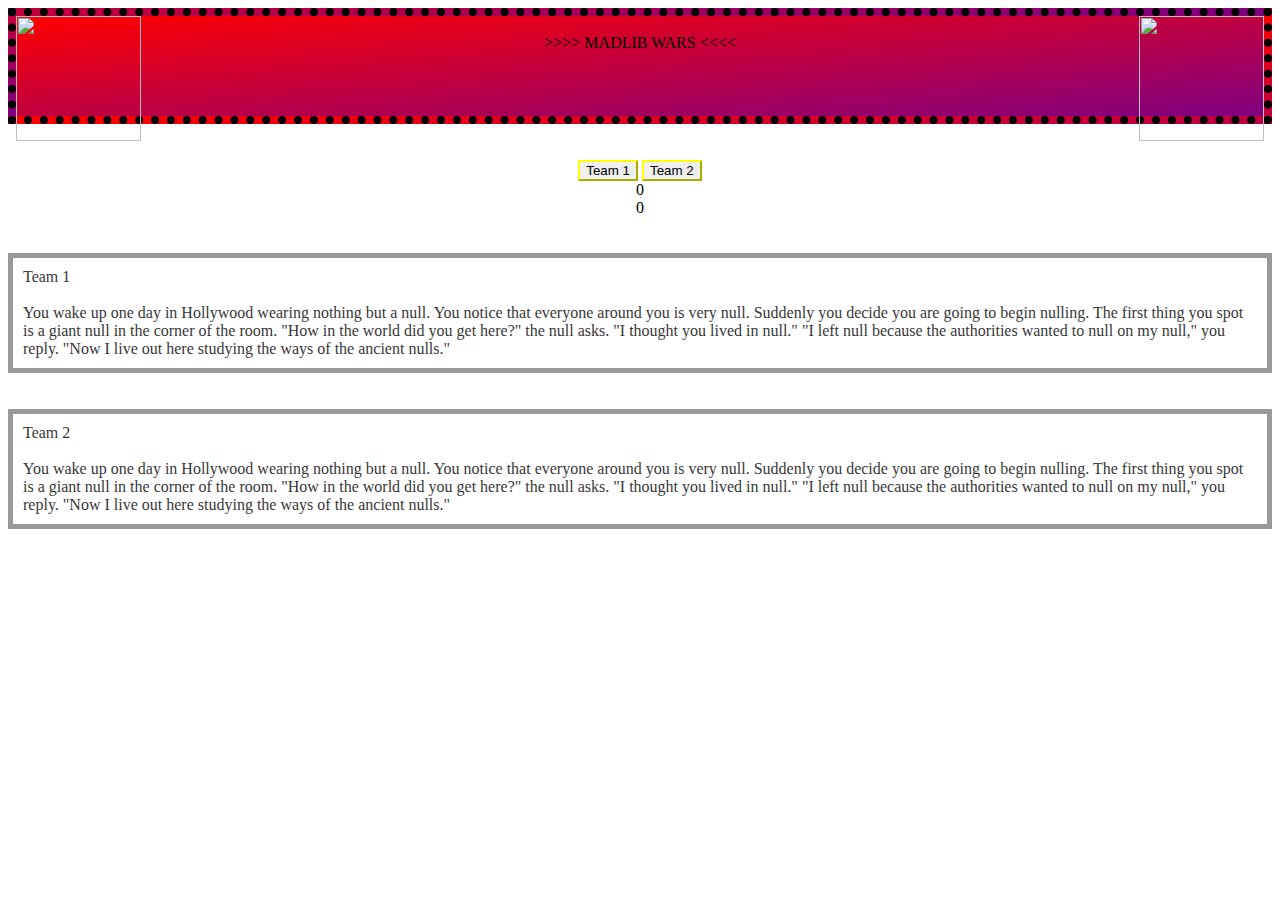
==== index2.html @ 64222d33 "Add files via upload" ====
<html>
  <head>
    <title>Madlib Wars</title>
		<link rel="stylesheet" type="text/css" href="style.css">
    <script
      src="https://code.jquery.com/jquery-3.1.1.js"
      integrity="sha256-16cdPddA6VdVInumRGo6IbivbERE8p7CQR3HzTBuELA="
      crossorigin="anonymous"></script>
  </head>

    <nav>
    <center><img align="left" width="125" src="http://orig04.deviantart.net/c917/f/2014/010/5/9/eva_baxter_designs____city_scramble_texture_2_by_evatakesnoprisoners-d71ppoc.png"><img align="right" width="125" src="http://orig04.deviantart.net/c917/f/2014/010/5/9/eva_baxter_designs____city_scramble_texture_2_by_evatakesnoprisoners-d71ppoc.png"><font face="arial black"><br>>>>> MADLIB WARS <<<< </center>
    </nav><br><br>

<audio id="boom" src="grenade-launcher.mp3"></audio>

<div class="background"><body background="https://c1.staticflickr.com/5/4003/4636948388_8bba23a529_b.jpg"></div>

  <center><button type="button" class="team1button">Team 1</button>
  <button type="button" class="team2button">Team 2</button></center>

  <center><div class="t1scoreboard">0
  </div>

  <div class="t2scoreboard">0
  </div></center>
  <br><br>

<div class="team1madlib">Team 1<br><br><script src="main.js"></script></div>
<br><br>

<div class="team2madlib">Team 2<br><br><script src="main.js"></script></div>
<br><br>
</body>
</html>
---- style.css ----
nav {
  background-color: purple;
    height: 100px;
    background: -webkit-linear-gradient(left top, red, purple); /* For Safari 5.1 to 6.0 */
    background: -o-linear-gradient(bottom right, red, purple); /* For Opera 11.1 to 12.0 */
    background: -moz-linear-gradient(bottom right, red, purple); /* For Firefox 3.6 to 15 */
    background: linear-gradient(to bottom right, red, purple); /* Standard syntax (must be last) */
    font-family: arial;
    border: 8px solid black;
    border-style: dotted;
}
      }

body {
  text-align: center;
  opacity: 0.5;
}


button {
  border-color: yellow;
}

.team1madlib{
  background-color: white;
  border: 5px solid grey;
  padding: 10px;
  opacity: 0.8;
  font-size: 16;
}

.team2madlib{
  background-color: white;
  border: 5px solid grey;
  padding: 10px;
  opacity: 0.8;
  font-size: 16;
}
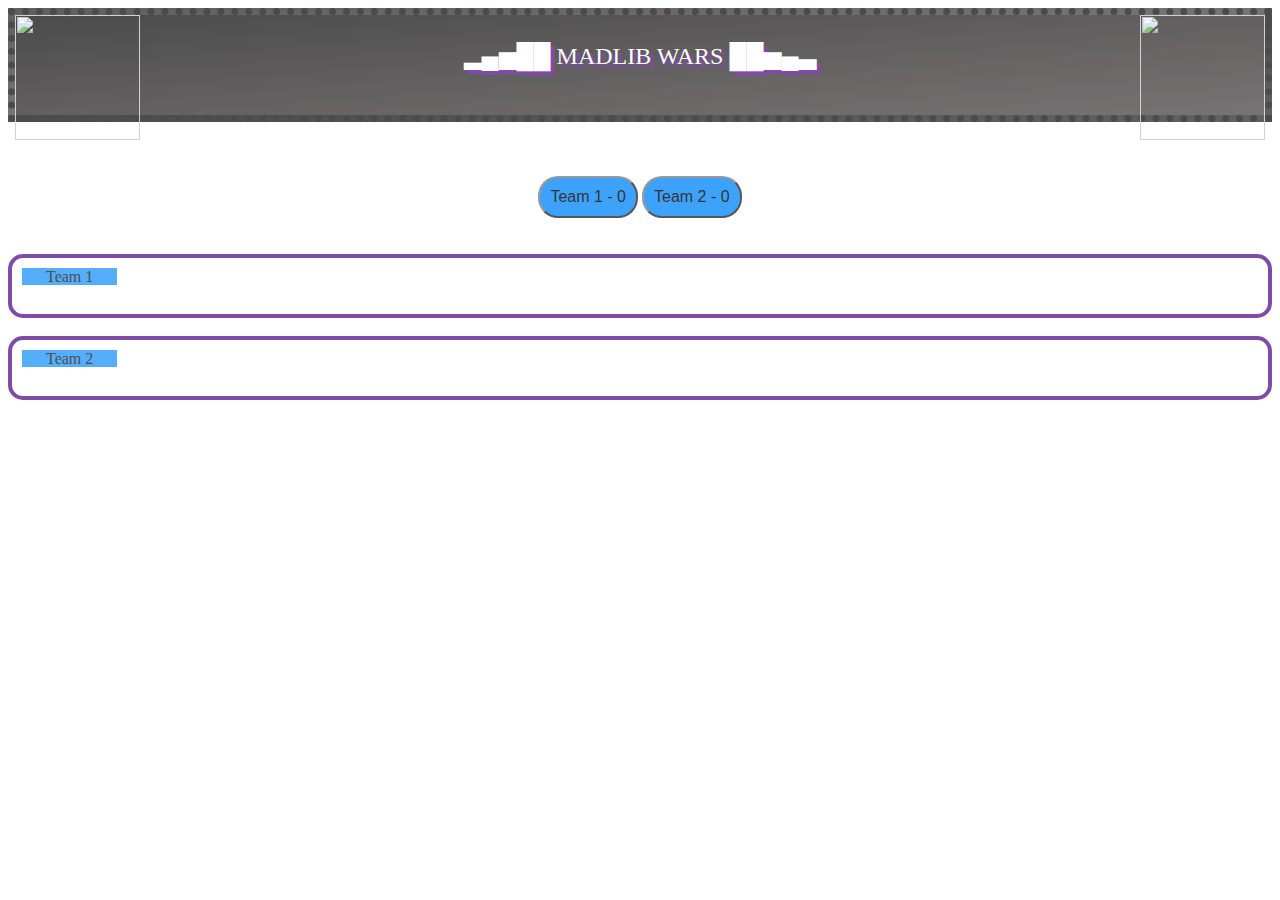
==== commit 35235063: "game now functions and meets requirements" ====
--- a/index2.html
+++ b/index2.html
@@ -9,27 +9,35 @@
   </head>
 
     <nav>
-    <center><img align="left" width="125" src="http://orig04.deviantart.net/c917/f/2014/010/5/9/eva_baxter_designs____city_scramble_texture_2_by_evatakesnoprisoners-d71ppoc.png"><img align="right" width="125" src="http://orig04.deviantart.net/c917/f/2014/010/5/9/eva_baxter_designs____city_scramble_texture_2_by_evatakesnoprisoners-d71ppoc.png"><font face="arial black"><br>>>>> MADLIB WARS <<<< </center>
+    <center><img align="left" width="125" src="http://orig04.deviantart.net/c917/f/2014/010/5/9/eva_baxter_designs____city_scramble_texture_2_by_evatakesnoprisoners-d71ppoc.png"><img align="right" width="125" src="http://orig04.deviantart.net/c917/f/2014/010/5/9/eva_baxter_designs____city_scramble_texture_2_by_evatakesnoprisoners-d71ppoc.png"><font face="arial black"><font-weight="300"><br>
+▂▄▅██  MADLIB WARS  ██▅▄▃
+</center>
     </nav><br><br>
 
 <audio id="boom" src="grenade-launcher.mp3"></audio>
 
 <div class="background"><body background="https://c1.staticflickr.com/5/4003/4636948388_8bba23a529_b.jpg"></div>
 
-  <center><button type="button" class="team1button">Team 1</button>
-  <button type="button" class="team2button">Team 2</button></center>
+  <div class="team1displaywinner"></div>
 
-  <center><div class="t1scoreboard">0
-  </div>
+  <div class="team2displaywinner"></div>
 
-  <div class="t2scoreboard">0
-  </div></center>
+  <br>
+
+  <center><button type="button" class="team1button">Team 1 - <span class="t1scoreboard">0
+  </span></button>
+  <button type="button" class="team2button">Team 2 - <span class="t2scoreboard">0
+  </span></button></center>
   <br><br>
 
-<div class="team1madlib">Team 1<br><br><script src="main.js"></script></div>
-<br><br>
+<div class="team1madlib"><mark>&nbsp;&nbsp;&nbsp;&nbsp;&nbsp;&nbsp;Team 1&nbsp;&nbsp;&nbsp;&nbsp;&nbsp;&nbsp;</mark><br><br></div>
 
-<div class="team2madlib">Team 2<br><br><script src="main.js"></script></div>
-<br><br>
+<br>
+
+<div class="team2madlib"><mark>&nbsp;&nbsp;&nbsp;&nbsp;&nbsp;&nbsp;Team 2&nbsp;&nbsp;&nbsp;&nbsp;&nbsp;&nbsp;</mark><br><br></div>
+
+
+<script src="main.js"></script>
+
 </body>
 </html>
--- a/style.css
+++ b/style.css
@@ -1,13 +1,18 @@
 nav {
-  background-color: purple;
+  background-color: #ffffff;
     height: 100px;
-    background: -webkit-linear-gradient(left top, red, purple); /* For Safari 5.1 to 6.0 */
-    background: -o-linear-gradient(bottom right, red, purple); /* For Opera 11.1 to 12.0 */
-    background: -moz-linear-gradient(bottom right, red, purple); /* For Firefox 3.6 to 15 */
-    background: linear-gradient(to bottom right, red, purple); /* Standard syntax (must be last) */
-    font-family: arial;
-    border: 8px solid black;
+    background: -webkit-linear-gradient(left top, #000000, ##40393a); /* For Safari 5.1 to 6.0 */
+    background: -o-linear-gradient(bottom right, #000000, ##40393a); /* For Opera 11.1 to 12.0 */
+    background: -moz-linear-gradient(bottom right, #000000, ##40393a); /* For Firefox 3.6 to 15 */
+    background: linear-gradient(to bottom right, #000000, #40393a); /* Standard syntax (must be last) */
+    font-family: arial black;
+    font-size: 24;
+    color: #ffffff;
+    font-weight: 200;
+    border: 7px solid black;
     border-style: dotted;
+    opacity: 0.7;
+    text-shadow: 4px 4px indigo;
 }
       }
 
@@ -16,23 +21,46 @@
   opacity: 0.5;
 }
 
-
+mark {
+    background-color: #0D8CFC;
+    padding; 20px;
+    color: black;
+}
 button {
-  border-color: yellow;
+  background-color: #0D8CFC;
+  border-color: grey;
+  border-radius: 20px;
+  padding: 10px;
+  float: center;
+  opacity: 0.8;
+  font-size: 16;
+  font-style: bold;
 }
 
 .team1madlib{
   background-color: white;
-  border: 5px solid grey;
+  border: 4px solid indigo;
   padding: 10px;
-  opacity: 0.8;
+  opacity: 0.7;
   font-size: 16;
+  border-radius: 15px;
 }
 
 .team2madlib{
   background-color: white;
-  border: 5px solid grey;
+  border: 4px solid indigo;
   padding: 10px;
-  opacity: 0.8;
+  opacity: 0.7;
   font-size: 16;
+  border-radius: 15px;
 }
+
+.team1displaywinner{
+  background-color: white;
+  font-size: 30;
+}
+
+.team2displaywinner{
+  background-color: white;
+  font-size: 30;
+}
